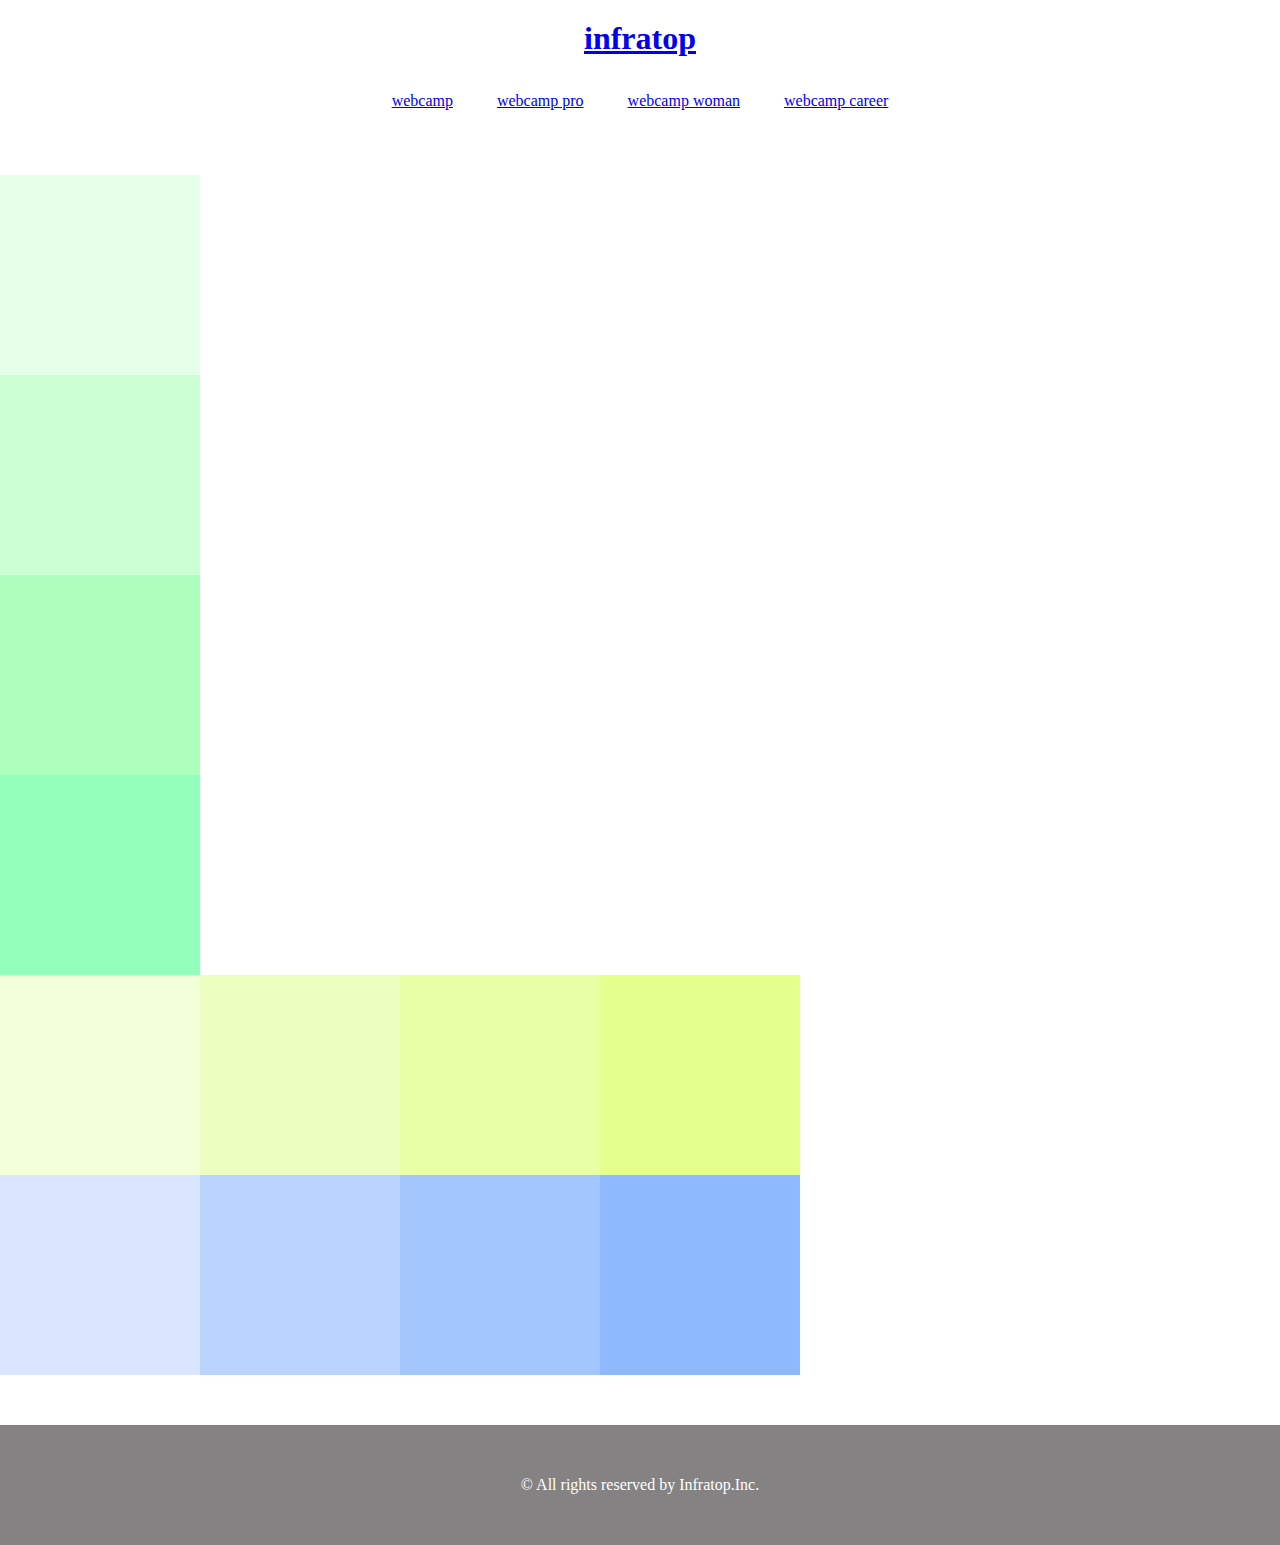
==== exercise2/index.html @ 183651f6 "[ADD]1-5" ====
<!DOCTYPE html>
<html lang="ja">
  <head>
    <meta charset="UTF-8" />
    <title>chapter5</title>
    <link rel="stylesheet" href="style.css" />
  </head>
  <body>
    <header>
      <h1 class="headline">
        <a href="file:///Users/sayapanman/Desktop/HTMLCSS/HTMLCSS_chapter5/index.html">infratop</a>
      </h1>
      <nav>
        <ul class="list">
          <li class="list-item"> <a href="https://web-camp.io/commit/">webcamp</a> </li>
          <li class="list-item"><a href="https://web-camp.io/pro/">webcamp pro</a> </li>
          <li class="list-item"><a href="https://web-camp.io/skills/">webcamp woman</a></li>
          <li class="list-item"><a href="https://web-camp.io/">webcamp career</a></li>
        </ul>
      </nav>

      <main>
         <div class=”row1”>
           <div class="column1-1"></div>
           <div class="column1-2"></div>
           <div class="column1-3"></div>
           <div class="column1-4"></div>
         </div>

         <div class="row2">
          <div class="column2-1"></div>
          <div class="column2-2"></div>
          <div class="column2-3"></div>
          <div class="column2-4"></div>
         </div>

         <div class="row3">
          <div class="column3-1"></div>
          <div class="column3-2"></div>
          <div class="column3-3"></div>
          <div class="column3-4"></div>
         </div>

      </main>

      <footer>
        <p class="footer-text">© All rights reserved by Infratop.Inc.</p>
      </footer>

    </header>
  </body>
</html>
---- exercise2/style.css ----
* {
  margin: 0;
  padding: 0;
  box-sizing: border-box;
}
header {
  width: 100%;
  text-align: center;
}

.headline {
  margin: 20px 0;
}

.list {
  text-align: center;
}

.list-item {
  list-style: none;
  display: inline-block;
  padding: 15px 20px;
}

main {
  padding: 50px 0;
  width: 100%;
  margin: 0 auto;
}

.row1 {
  width: 800px;
  display: flex;
  justify-content: center;
}

.column1-1 {
  width: 200px;
  height: 200px;
  background-color: #e6ffe9;
}

.column1-2 {
  width: 200px;
  height: 200px;
  background-color: #cbffd3;
}

.column1-3 {
  width: 200px;
  height: 200px;
  background-color: #aeffbd;
}

.column1-4 {
  width: 200px;
  height: 200px;
  background-color: #93ffbb;
}
.row2 {
  width: 800px;
  display: flex;
  justify-content: center;
}

.column2-1 {
  width: 200px;
  height: 200px;
  background-color: #f3ffd8;
}

.column2-2 {
  width: 200px;
  height: 200px;
  background-color: #edffbe;
}

.column2-3 {
  width: 200px;
  height: 200px;
  background-color: #e9ffa5;
}

.column2-4 {
  width: 200px;
  height: 200px;
  background-color: #e4ff8d;
}

.row3 {
  width: 800px;
  display: flex;
  justify-content: center;
}

.column3-1 {
  width: 200px;
  height: 200px;
  background-color: #d9e5ff;
}

.column3-2 {
  width: 200px;
  height: 200px;
  background-color: #bad3ff;
}

.column3-3 {
  width: 200px;
  height: 200px;
  background-color: #a4c6ff;
}

.column3-4 {
  width: 200px;
  height: 200px;
  background-color: #8eb8ff;
}

footer {
  width: 100%;
  height: 120px;
  background-color: #848282;
}

.footer-text {
  line-height: 120px;
  color: #fff;
}
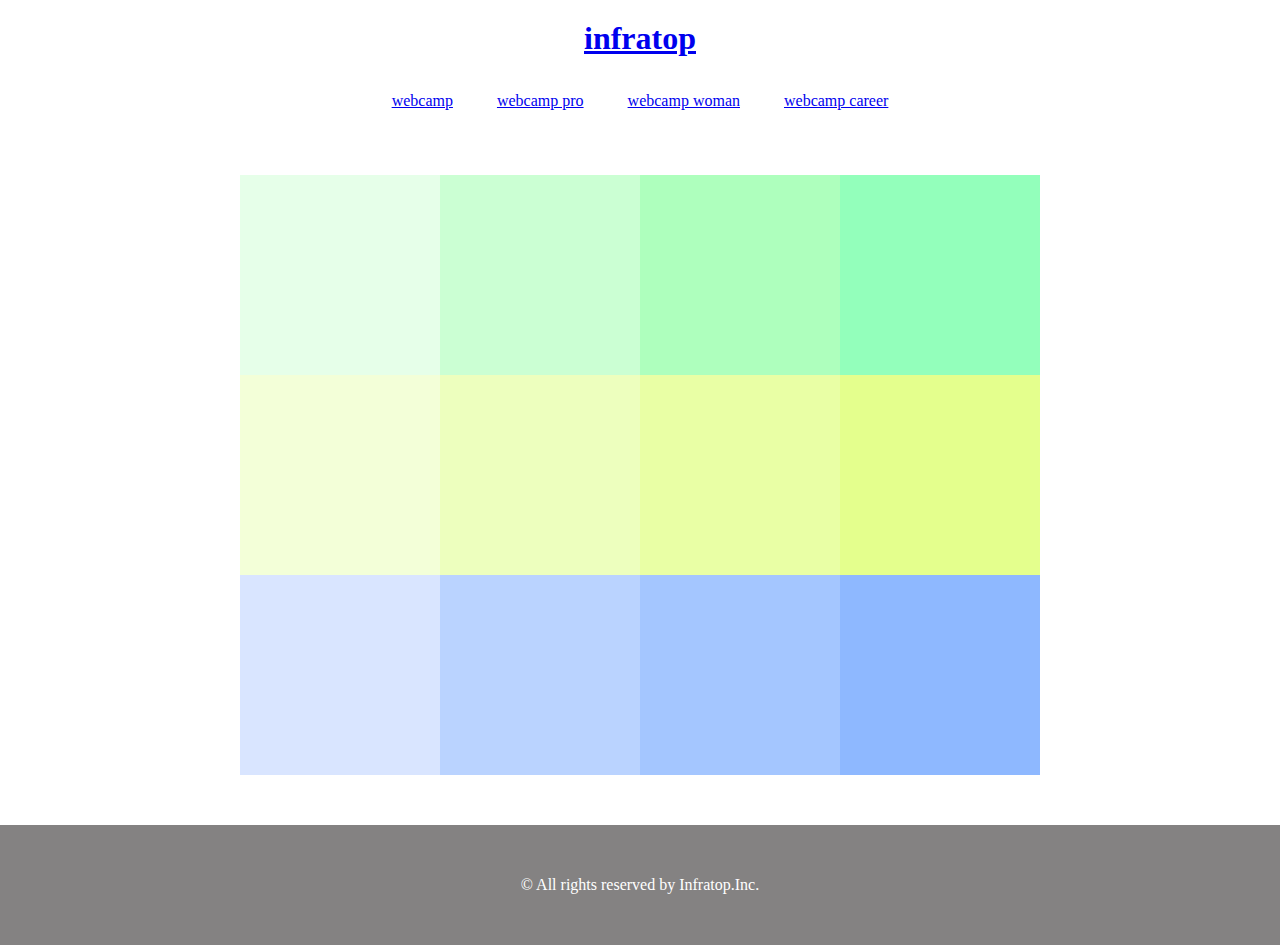
==== commit 93264b9d: "[ADD]1-5" ====
--- a/exercise2/index.html
+++ b/exercise2/index.html
@@ -20,7 +20,7 @@
       </nav>
 
       <main>
-         <div class=”row1”>
+         <div class="row1">
            <div class="column1-1"></div>
            <div class="column1-2"></div>
            <div class="column1-3"></div>
--- a/exercise2/style.css
+++ b/exercise2/style.css
@@ -31,6 +31,7 @@
 .row1 {
   width: 800px;
   display: flex;
+  margin: 0 auto;
   justify-content: center;
 }
 
@@ -61,6 +62,7 @@
   width: 800px;
   display: flex;
   justify-content: center;
+  margin: 0 auto;
 }
 
 .column2-1 {
@@ -91,6 +93,7 @@
   width: 800px;
   display: flex;
   justify-content: center;
+  margin: 0 auto;
 }
 
 .column3-1 {
